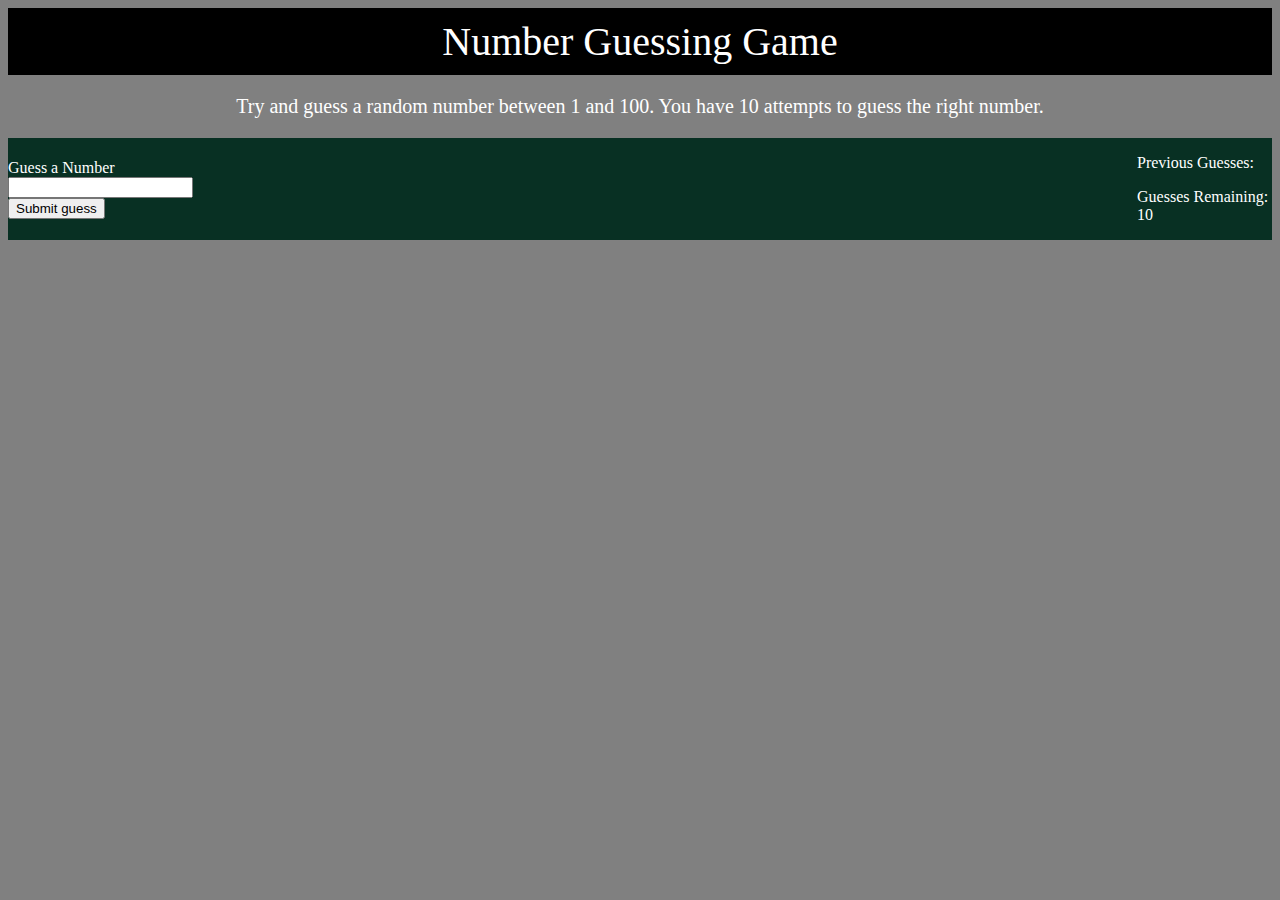
==== 08_GuessTheNumber/index.html @ 1951ca4a "random guess 1st phase" ====
<!DOCTYPE html>
<html lang="en">
<head>
    <meta charset="UTF-8">
    <meta name="viewport" content="width=device-width, initial-scale=1.0">
    <title>Document</title>
</head>
<body style="background-color: grey;">
    <nav style="background-color: black; color: white; display: flex; justify-content: center; font-size: 40px;">
        <span style="padding: 10px;">Number Guessing Game</span> 
    </nav>
    <p style="color: white; display: flex; justify-content: center; font-size: 20px;">Try and guess a random number between 1 and 100. You have 10 attempts to guess the right number.</p>
    <div style="background-color: rgb(8, 48, 35); color: white; display: flex; justify-content: center; align-items: center;">
        <form class="form" style="width: 100%;">
            <label for="guessField" id="guess">Guess a Number</label> <br>
            <input type="text" id="guessField" class= "guessField"> <br>
            <input type="submit" id="subt" value="Submit guess" class="guessSubmit">
        </form>
        <div class="resultParas">
            <p>Previous Guesses: <span class="guesses"></span></p>
            <p>Guesses Remaining: <span class="lastResult">10</span></p>
            <p class="lowOrHi"></p>
        </div>
    </div>
</body>
<script src="javascript.js"></script>
</html>
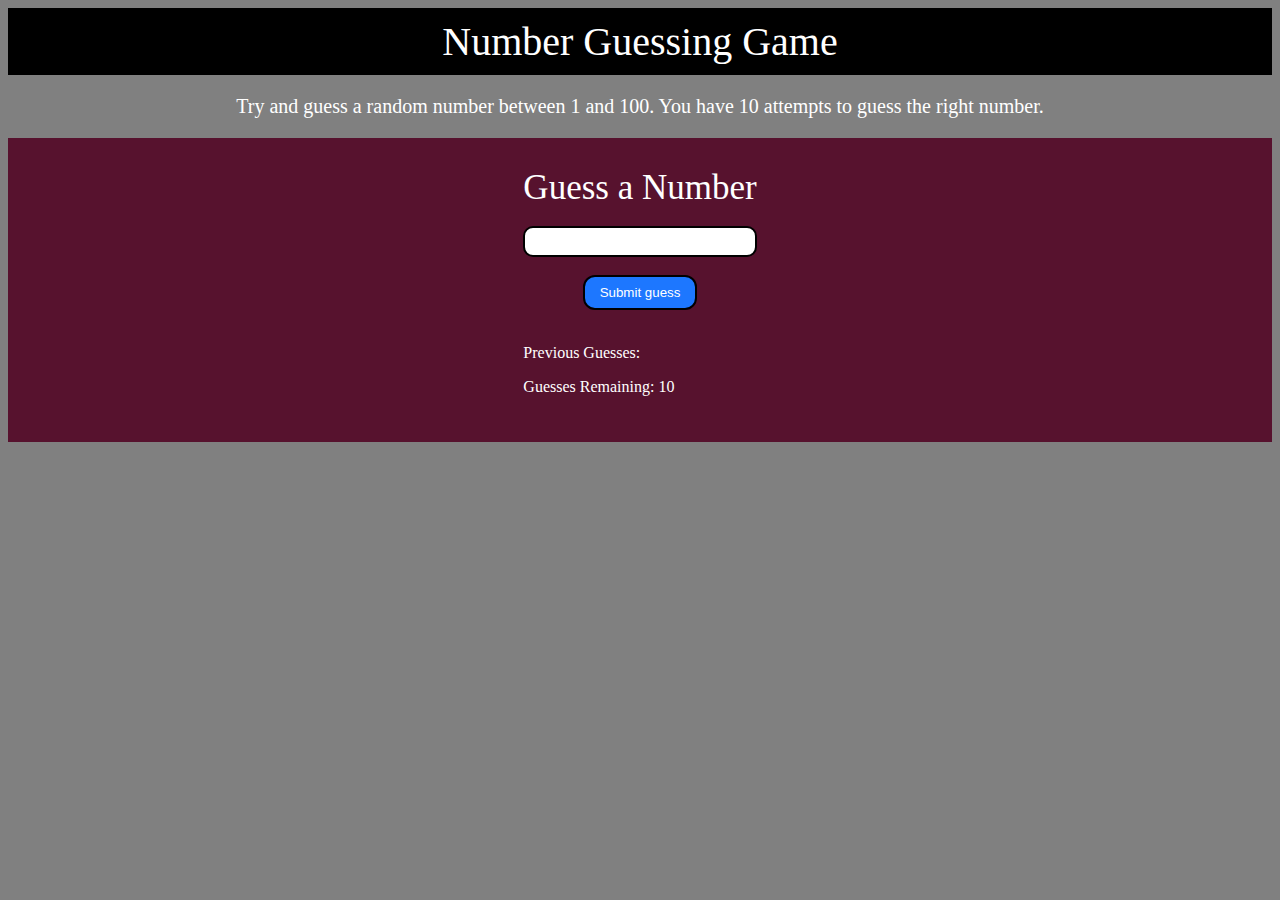
==== commit 3b3ce6b2: "created buttons" ====
--- a/08_GuessTheNumber/index.html
+++ b/08_GuessTheNumber/index.html
@@ -10,11 +10,11 @@
         <span style="padding: 10px;">Number Guessing Game</span> 
     </nav>
     <p style="color: white; display: flex; justify-content: center; font-size: 20px;">Try and guess a random number between 1 and 100. You have 10 attempts to guess the right number.</p>
-    <div style="background-color: rgb(8, 48, 35); color: white; display: flex; justify-content: center; align-items: center;">
-        <form class="form" style="width: 100%;">
-            <label for="guessField" id="guess">Guess a Number</label> <br>
-            <input type="text" id="guessField" class= "guessField"> <br>
-            <input type="submit" id="subt" value="Submit guess" class="guessSubmit">
+    <div style="background-color: rgb(87, 18, 46); color: white; display: grid; justify-content: center; padding: 30px 0px 30px 0px;">
+        <form class="form" style="display: grid; justify-content: center;">
+            <label for="guessField" id="guess" style="font-size: 35px;">Guess a Number</label> <br>
+            <input type="text" id="guessField" class= "guessField" style="border: 2px solid black; border-radius: 10px; height: 25px;"> <br>
+            <input type="submit"  id="subt" value="Submit guess" class="guessSubmit" style="margin: 0px 60px 0px 60px; height: 35px; border: 2px solid black; border-radius: 12px;color: white; background-color: rgb(29, 119, 255);"><br>
         </form>
         <div class="resultParas">
             <p>Previous Guesses: <span class="guesses"></span></p>
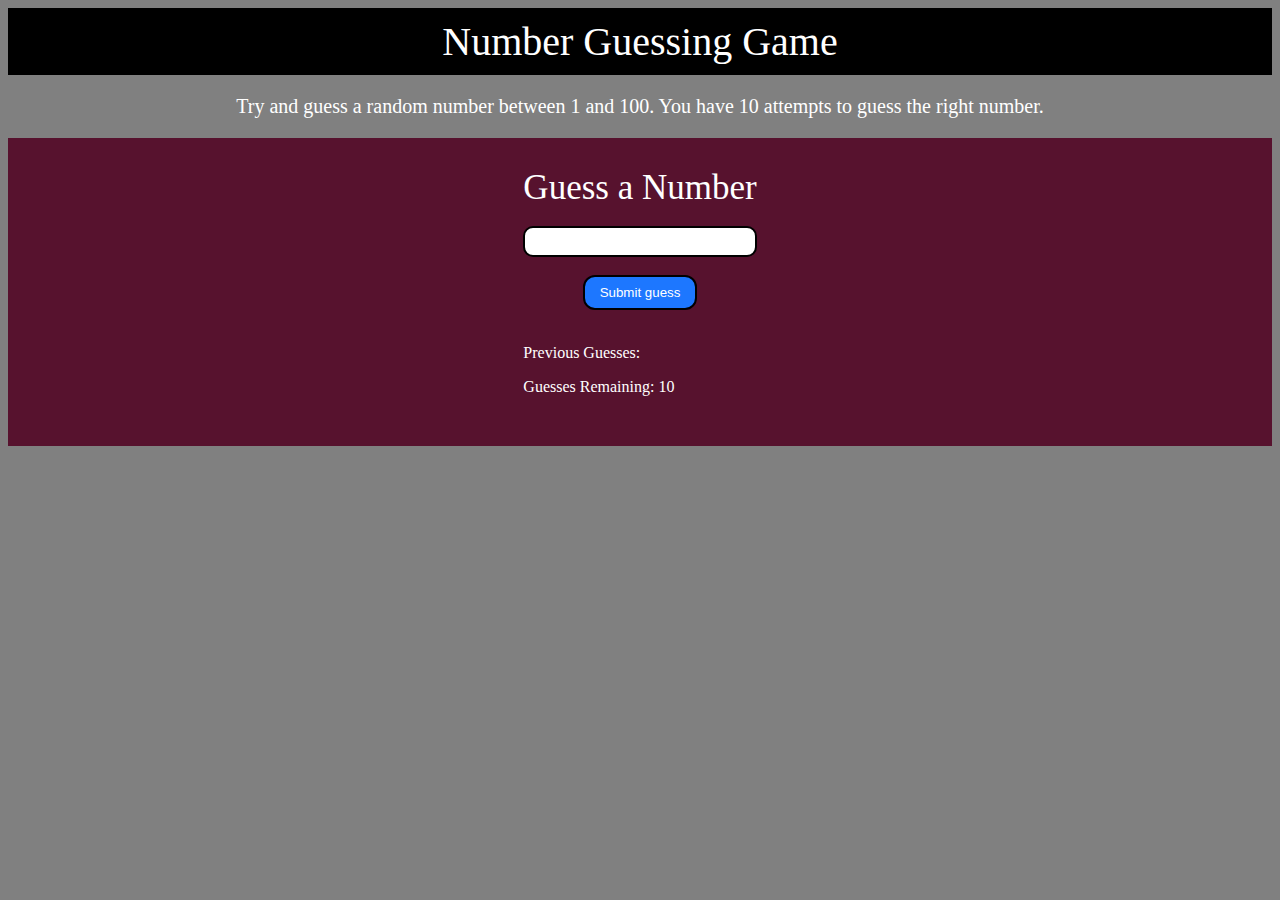
==== commit 4b5551db: "final | Number Guess Game!" ====
--- a/08_GuessTheNumber/index.html
+++ b/08_GuessTheNumber/index.html
@@ -20,6 +20,7 @@
             <p>Previous Guesses: <span class="guesses"></span></p>
             <p>Guesses Remaining: <span class="lastResult">10</span></p>
             <p class="lowOrHi"></p>
+            <h2 id="newGame"></h2>
         </div>
     </div>
 </body>
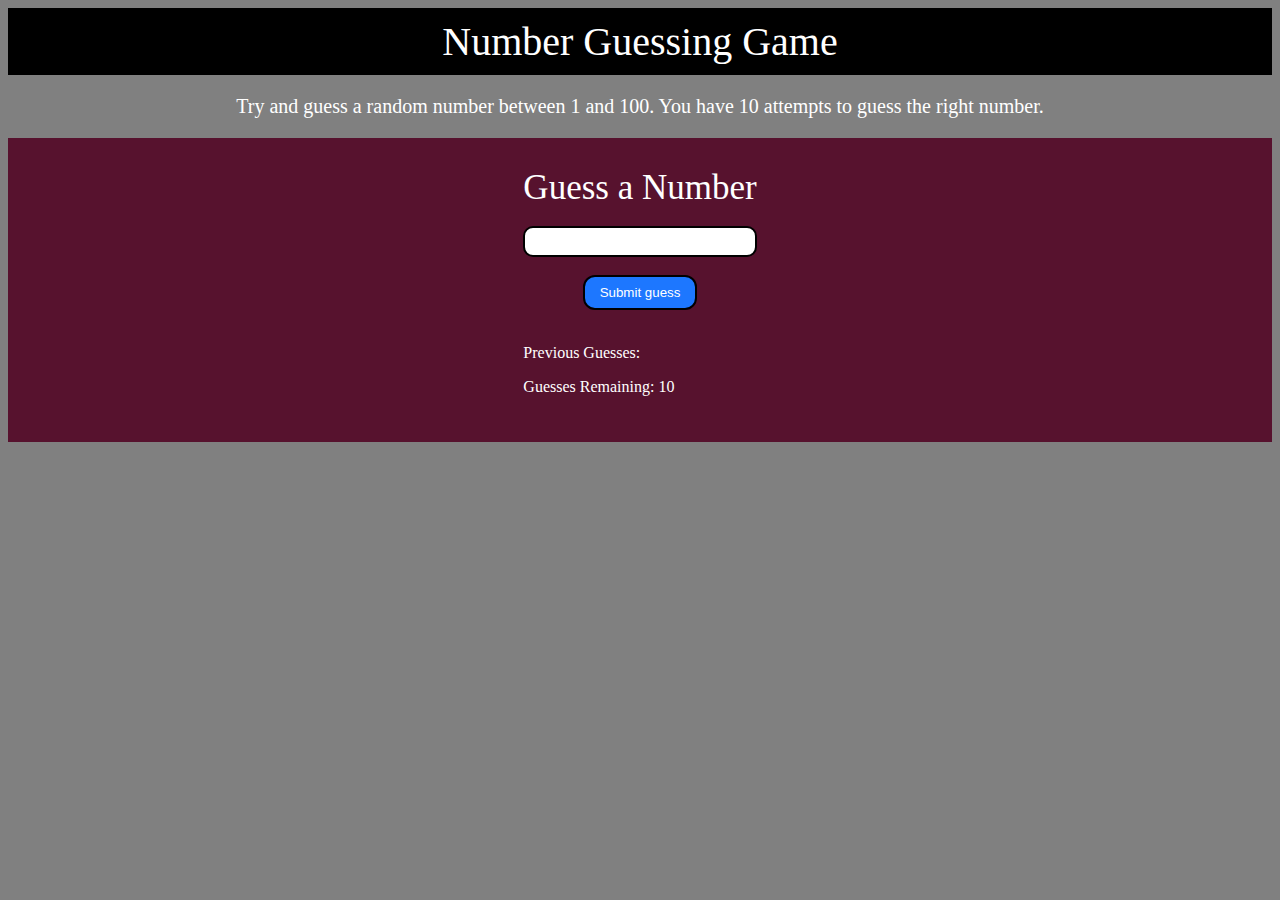
==== commit 5fbecc53: "fixed bugs/" ====
--- a/08_GuessTheNumber/index.html
+++ b/08_GuessTheNumber/index.html
@@ -20,7 +20,6 @@
             <p>Previous Guesses: <span class="guesses"></span></p>
             <p>Guesses Remaining: <span class="lastResult">10</span></p>
             <p class="lowOrHi"></p>
-            <h2 id="newGame"></h2>
         </div>
     </div>
 </body>
